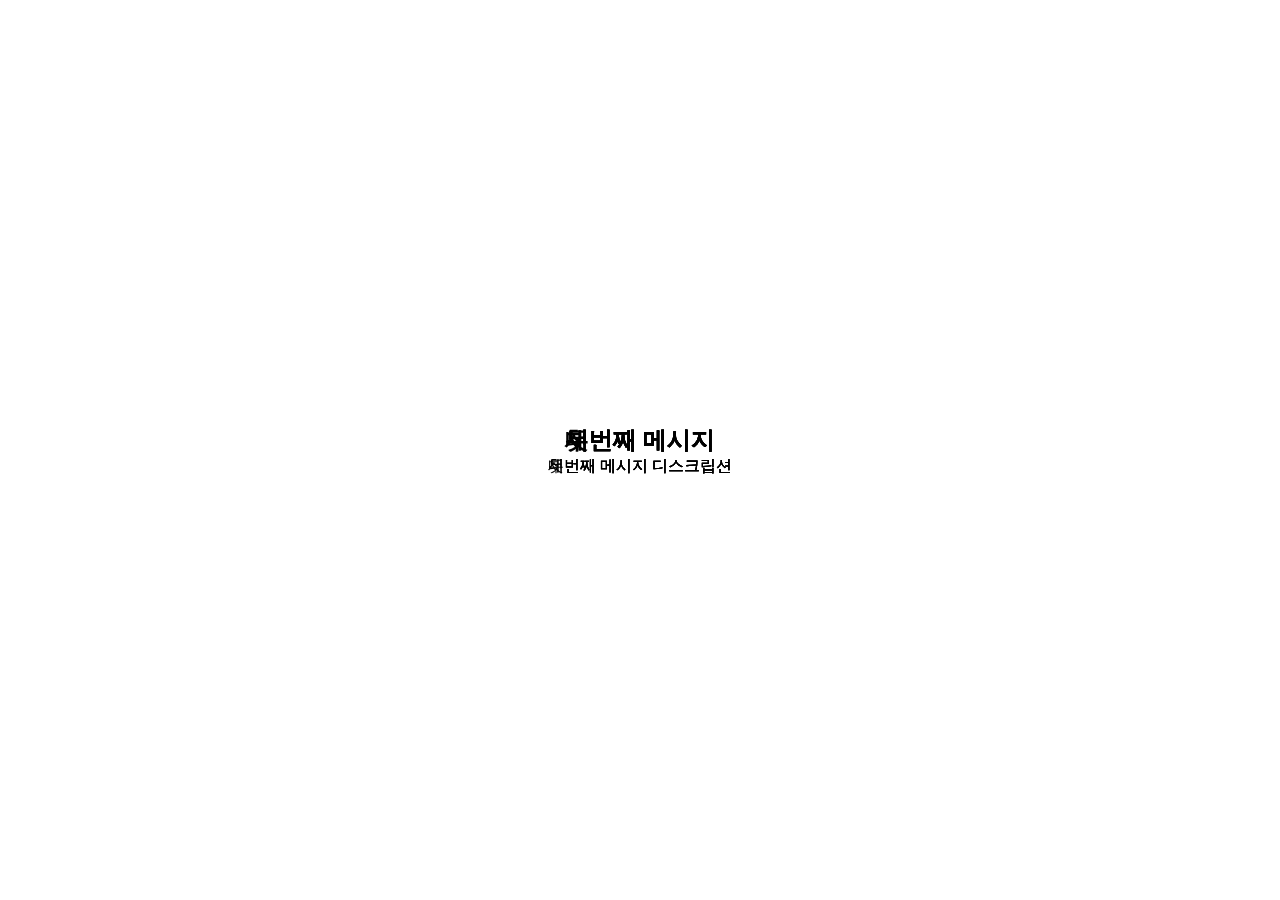
==== 2_apple_plugin/index.html @ 40d447f2 "message" ====
<!DOCTYPE html>
<html lang="ko">
<head>
    <meta charset="UTF-8">
    <meta http-equiv="X-UA-Compatible" content="IE=edge">
    <meta name="viewport" content="width=device-width, initial-scale=1.0">
    <title>Document</title>
    <style>
        *{padding:0;margin:0;}
        ul{list-style:none;}
        /* .sticky-sec__item{display:flex;align-items:center;justify-content:center;flex-direction:column;position:fixed;top:50%;width:100%;opacity:0;transform:translateY(-50%);transition:opacity .3s;} */
        .sticky-sec__item{display:flex;align-items:center;justify-content:center;flex-direction:column;position:fixed;top:50%;width:100%;transform:translateY(-50%);transition:opacity .3s;}
        /* .sticky-sec__item.active{opacity:1;} */
    
    </style>
</head>
<body>
    <section id="my-sticky" class="sticky-sec">
        <ul class="sticky-sec__list">
            <li class="sticky-sec__item">
                <h2 class="sticky-sec__title">첫번째 메시지</h2>
                <p class="sticky-sec__desc">첫번째 메시지 디스크립션</p>
            </li>
            <li class="sticky-sec__item">
                <h2 class="sticky-sec__title">두번째 메시지</h2>
                <p class="sticky-sec__desc">두번째 메시지 디스크립션</p>
            </li>
            <li class="sticky-sec__item">
                <h2 class="sticky-sec__title">세번째 메시지</h2>
                <p class="sticky-sec__desc">세번째 메시지 디스크립션</p>
            </li>
            <li class="sticky-sec__item">
                <h2 class="sticky-sec__title">네번째 메시지</h2>
                <p class="sticky-sec__desc">네번째 메시지 디스크립션</p>
            </li>
        </ul>
    </section>
</body>
</html>
<script src="https://code.jquery.com/jquery-3.6.4.min.js" integrity="sha256-oP6HI9z1XaZNBrJURtCoUT5SUnxFr8s3BzRl+cbzUq8=" crossorigin="anonymous"></script>
<script>
$(function(){
    const section = $("#my-sticky");
    const message = $(".sticky-sec__item");
    const message_leng = message.length;
    const win_h  = $(window).height();
    const section_h = win_h * message_leng;
    let currentMessage = 0;
    // let msg_idx = []
    
    let scr_t = $(window).scrollTop();
    let scr_total = section_h - win_h;
    
    setLayout();
    function setLayout(){
        section.css("height", section_h +"px");
        message.eq(currentMessage).addClass("active");
    }
    function calcValues(scr_t){
        for(i=0;i<message_leng;i++){

            // 메시지들을 각각의 스크롤탑값을 가져와서 메시지들이 가지고 있는 각자의 탑의값보다 커지면..
            // 스크롤탑 비율에 따라 opacity 랑 등등을 계산해서 반영할수 있어야함
        
        }

        let sec_ratio =  scr_t / scr_total ;
        // console.log(Math.round(sec_ratio * 100));
    }
    function scrollLoop(){
        scr_t = $(window).scrollTop();
        calcValues();
        // playAnimation();
    }
    function playAnimation(){
        // if(sec_ratio < )
    }
    $(window).scroll(function (){
        scrollLoop();
    });
});

    
</script>
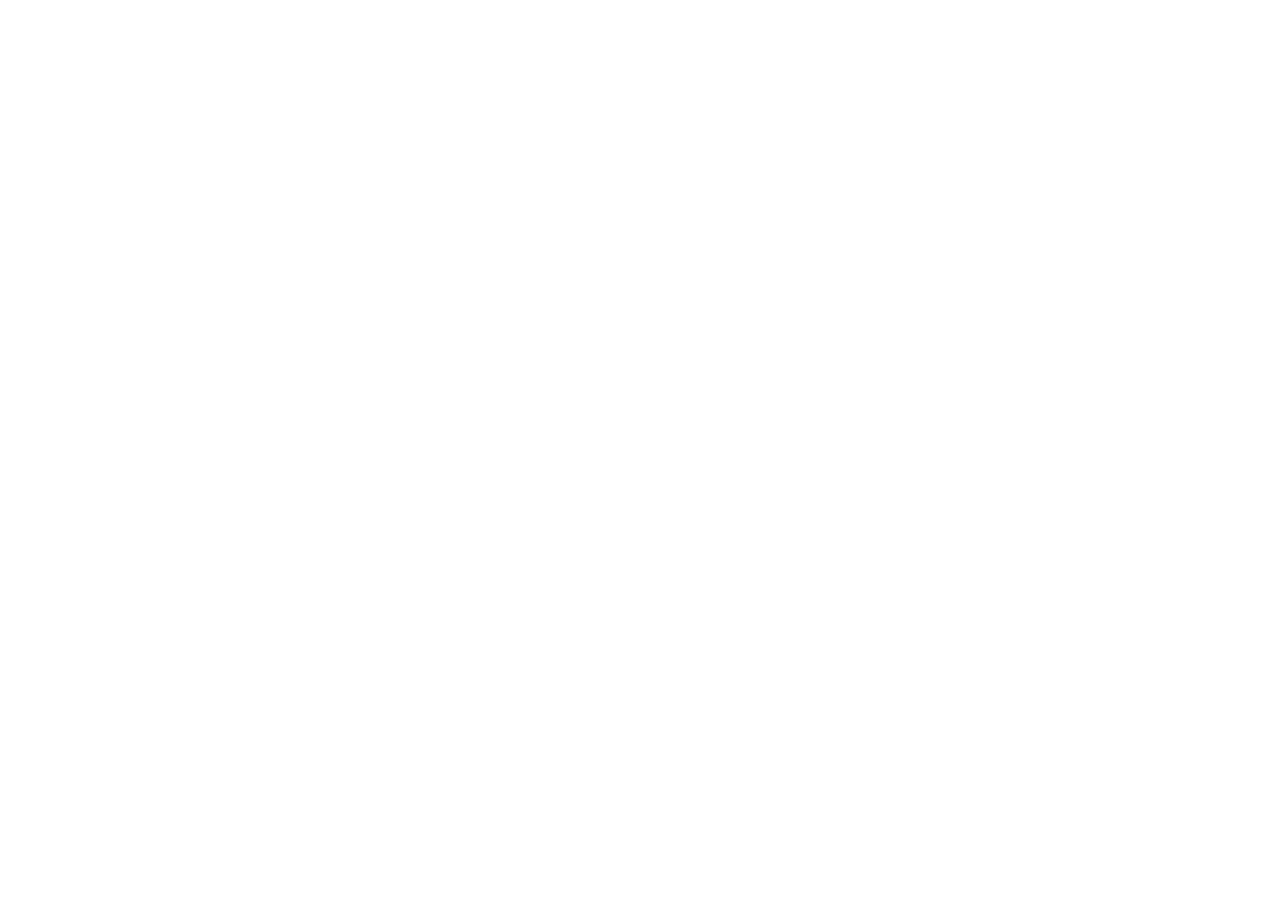
==== commit 65b560cc: "추가" ====
--- a/2_apple_plugin/index.html
+++ b/2_apple_plugin/index.html
@@ -11,6 +11,7 @@
         /* .sticky-sec__item{display:flex;align-items:center;justify-content:center;flex-direction:column;position:fixed;top:50%;width:100%;opacity:0;transform:translateY(-50%);transition:opacity .3s;} */
         .sticky-sec__item{display:flex;align-items:center;justify-content:center;flex-direction:column;position:fixed;top:50%;width:100%;transform:translateY(-50%);transition:opacity .3s;}
         /* .sticky-sec__item.active{opacity:1;} */
+        .sticky-sec__item{opacity:0;}
     
     </style>
 </head>
@@ -46,7 +47,12 @@
     const win_h  = $(window).height();
     const section_h = win_h * message_leng;
     let currentMessage = 0;
+    let prevScrollHeight = 0;
     // let msg_idx = []
+    let start_arr = [];
+    let end_arr = [];
+    let opacity_value = [0 , 1];
+    let rv;
     
     let scr_t = $(window).scrollTop();
     let scr_total = section_h - win_h;
@@ -56,27 +62,90 @@
         section.css("height", section_h +"px");
         message.eq(currentMessage).addClass("active");
     }
-    function calcValues(scr_t){
-        for(i=0;i<message_leng;i++){
-
-            // 메시지들을 각각의 스크롤탑값을 가져와서 메시지들이 가지고 있는 각자의 탑의값보다 커지면..
-            // 스크롤탑 비율에 따라 opacity 랑 등등을 계산해서 반영할수 있어야함
-        
-        }
-
-        let sec_ratio =  scr_t / scr_total ;
-        // console.log(Math.round(sec_ratio * 100));
+    function calcValues(scr_ratio){
+        let aaa = scr_total * (end_arr[currentMessage] - start_arr[currentMessage]);
+        rv = scr_ratio * ((opacity_value[1] - opacity_value[0]) - opacity_value[0]);
+        return rv;
     }
     function scrollLoop(){
         scr_t = $(window).scrollTop();
-        calcValues();
-        // playAnimation();
+
+        let scr_ratio =  scr_t / scr_total ;
+        
+        if(scr_ratio > end_arr[currentMessage]){
+            currentMessage++;
+        }else if(scr_ratio < start_arr[currentMessage]){
+            currentMessage--;
+        }
+        message.eq(currentMessage).addClass("active").siblings().removeClass("active");
+        
+        // prevScrollHeight = 0;
+        // for(let i = 0;i<currentMessage;i++){
+        //     prevScrollHeight += sceneInfo[i].scrollHeight();
+        // }
+        // console.log(prevScrollHeight);
+        calcValues(scr_ratio);
+        playAnimation(currentMessage, scr_ratio);
     }
-    function playAnimation(){
-        // if(sec_ratio < )
+    function playAnimation(currentMessage, scr_ratio){
+        let interval_calc = 1/ message_leng ;
+        // let current_scr;
+        // scr_ratio 0~ 0.25 구간을 0~1로 보았을때 스크롤이 얼마나 되었는가 
+        for(i=0;i<message_leng;i++){
+            // 0 1 2 3  --> i
+            // 0 ~ 0.25 
+            // 0.25 ~ 0.5
+            // 0.5 ~ 0.75
+            // 0.75 ~ 1
+            
+            // 시작과 끝 ratio 세팅
+            let start_calc  = interval_calc * i;
+            let end_calc = start_calc + interval_calc;
+            start_arr.push(start_calc);
+            end_arr.push(end_calc);
+
+            // current_scr 구해보기
+            // current_scr 
+            // 현재 스크롤에서 이전 섹션들의 높이 합한값을 빼주면 현재 스크롤한 양이 나옴.
+            // 이처럼 scr_ratio에서 이전 끝값을 빼주면 현재 스크롤한 값이 나옴
+            
+            // 3번째구간(i=2, 0.5~ 0.75 구간을 스크롤 중일때 ratio가져와서 ex. 0.66666
+            // 0.6666 - 0.5 (시작값) = 0.1111111 ---> 
+
+
+            // console.log(interval_calc);
+
+            // let start_aa = interval_calc *i;
+            // if(start_aa )
+            // console.log(start_aa);
+            // if(interval_calc * i );
+
+
+        }
+
+
+
+        // console.log();
+        // if( scr_ratio > start_arr[currentMessage] && scr_ratio < end_arr[currentMessage] ){
+        //     message.eq(currentMessage).css("opacity", current_ratio);
+        // }
+
+        
+        // console.log(Math.round(scr_ratio * 100));
+        // for (let i=0; i<message_leng;i++){
+        //     console.log(start_arr[i])
+        // }
+        // console.log(start_arr);
+        // 
+        // for(i=0;i<message_leng;i++){
+        //     if(scr_ratio > start_arr[i] && scr_ratio < end_arr[i]){
+        //         console.log(i);
+        //     }
+        // }
     }
     $(window).scroll(function (){
         scrollLoop();
+        
     });
 });
 
